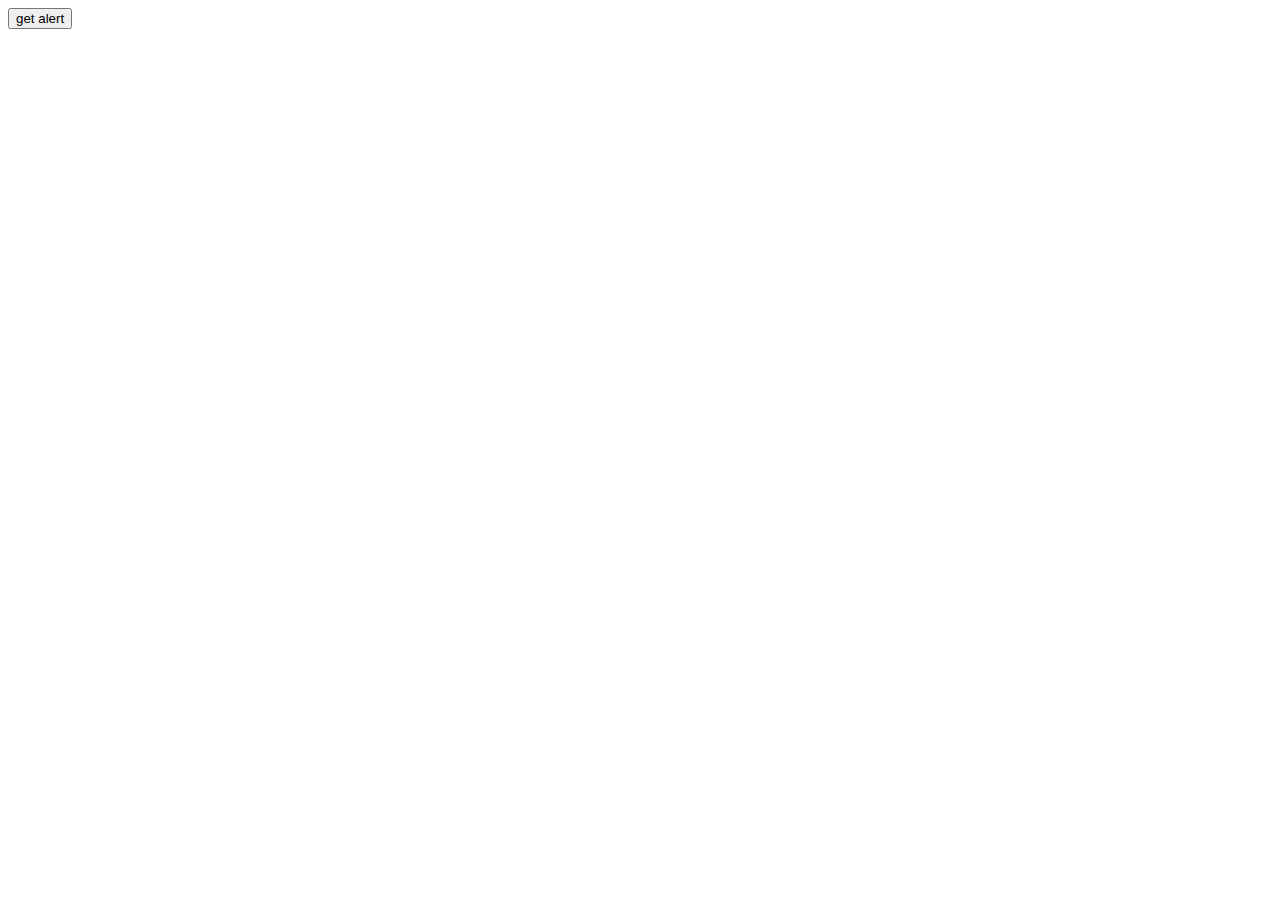
==== Throttler/index.html @ 7c16fdf3 "add" ====
<!DOCTYPE html>
<html lang="en">
<head>
    <meta charset="UTF-8">
    <meta http-equiv="X-UA-Compatible" content="IE=edge">
    <meta name="viewport" content="width=device-width, initial-scale=1.0">
    <title>Document</title>
</head>
<body>
    <button onclick="toggler(tog, 1000)">
        get alert
    </button>
</body>
</html>
<script src="./index.js"></script>
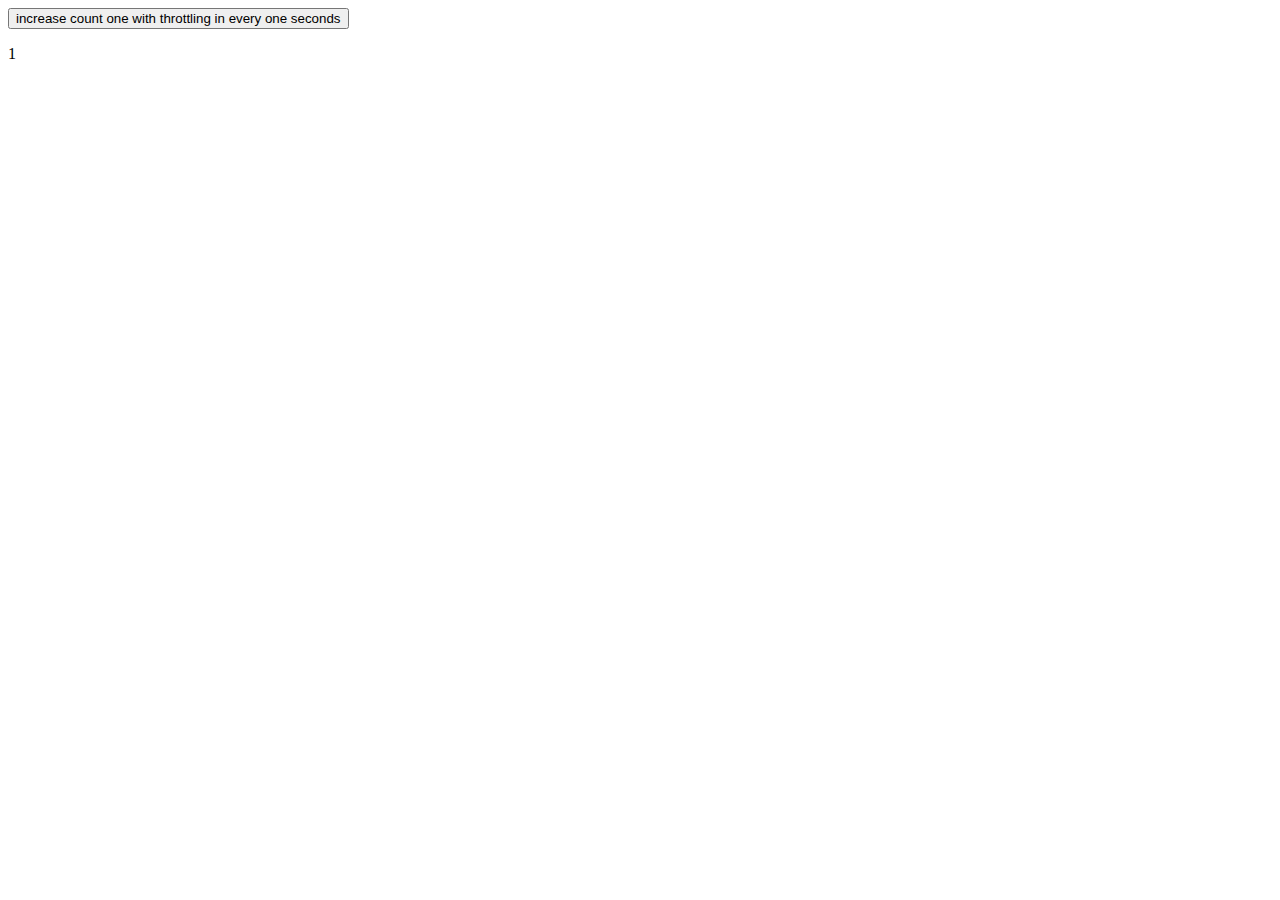
==== commit f095cc17: "added the toggler function" ====
--- a/Throttler/index.html
+++ b/Throttler/index.html
@@ -7,9 +7,10 @@
     <title>Document</title>
 </head>
 <body>
-    <button onclick="toggler(tog, 1000)">
-        get alert
+    <button id="btn">
+        increase count one with throttling in every one seconds
     </button>
+    <p id="count"> 1 </p>
 </body>
 </html>
 <script src="./index.js"></script>